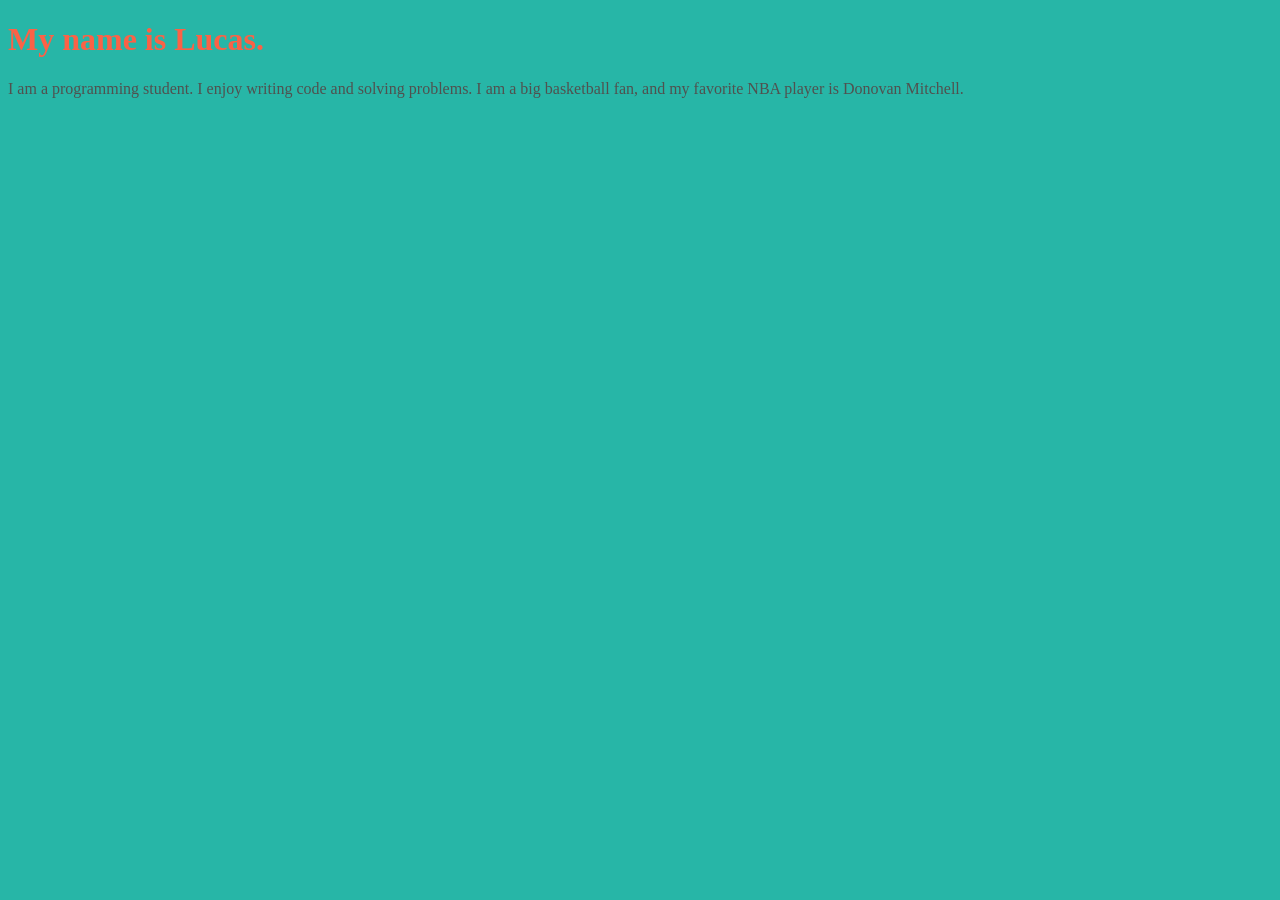
==== index.html @ 92f8ec53 "Update index.html" ====
<!DOCTYPE html>
<html>
    <head>
        <title>My Personal Introduction1</title>
        <style>
            body {
                background-color: #27b6a7; 
            }

            h1 {
                color: #fb6246; 
            }

            p {
                color: #50514F; 
            }
        </style>
    </head>
    <body>
        <h1>My name is Lucas.</h1>
        <p>I am a programming student. I enjoy writing code and solving problems.
            I am a big basketball fan, and my favorite NBA player is Donovan Mitchell.
        </p>
    </body>
</html>
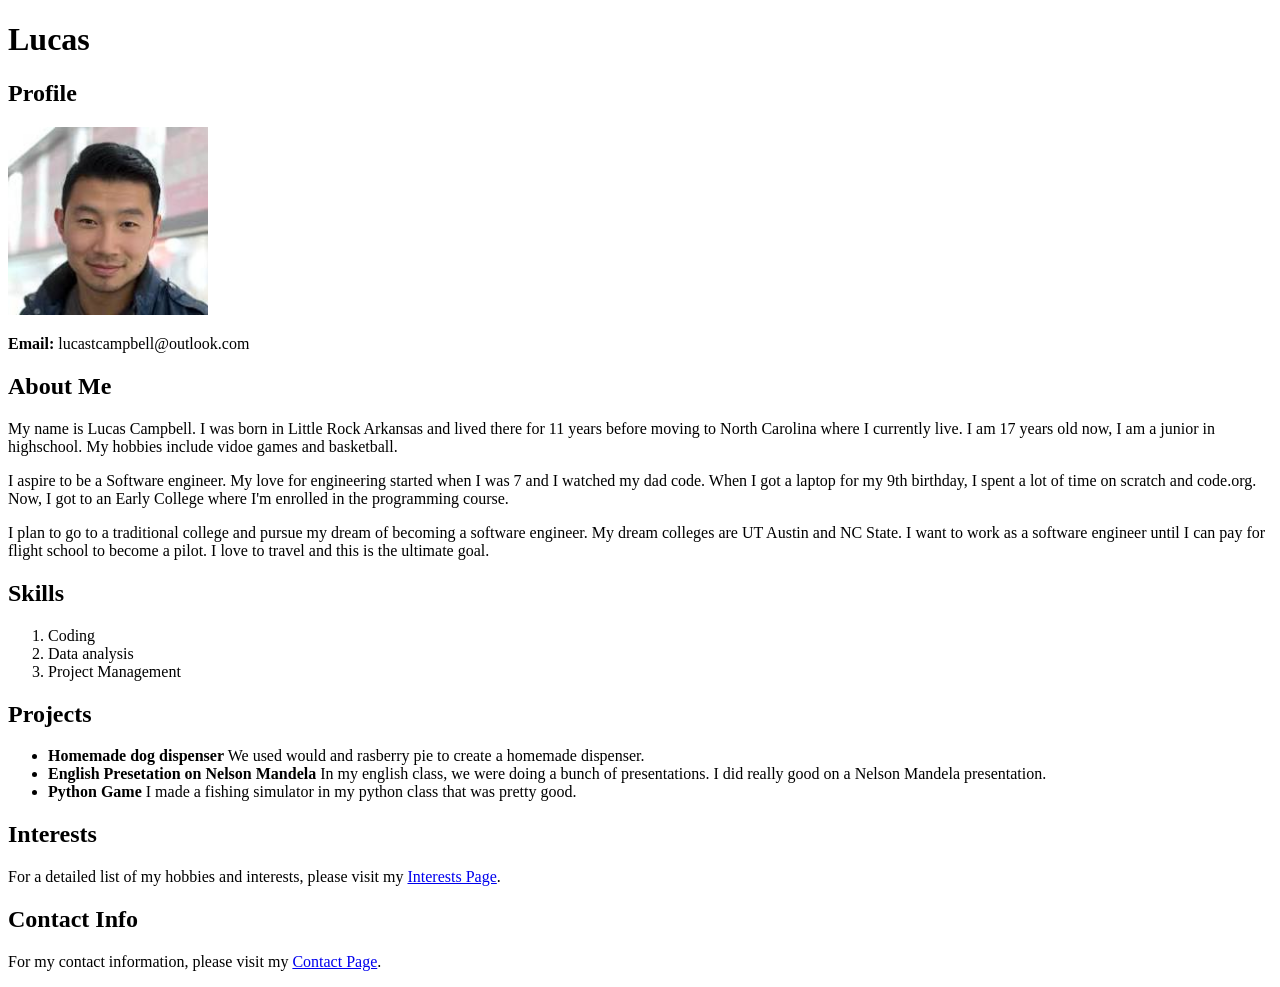
==== commit 48967244: "Update index.html" ====
--- a/index.html
+++ b/index.html
@@ -1,25 +1,57 @@
 <!DOCTYPE html>
-<html>
-    <head>
-        <title>My Personal Introduction1</title>
-        <style>
-            body {
-                background-color: #27b6a7; 
-            }
+<html lang="en">
+<body>
+    <header>
+        <h1>Lucas</h1>
+    </header>
 
-            h1 {
-                color: #fb6246; 
-            }
+    <main>
+        <section id="profile">
+            <h2>Profile</h2>
+            <img src="[data-uri]" alt="Profile Picture" width="200"> 
+            <p><strong>Email:</strong> lucastcampbell@outlook.com</p>
+        </section>
 
-            p {
-                color: #50514F; 
-            }
-        </style>
-    </head>
-    <body>
-        <h1>My name is Lucas.</h1>
-        <p>I am a programming student. I enjoy writing code and solving problems.
-            I am a big basketball fan, and my favorite NBA player is Donovan Mitchell.
-        </p>
-    </body>
+        <section id="bio">
+            <h2>About Me</h2>
+            <p>My name is Lucas Campbell. I was born in Little Rock Arkansas and lived there for 11 years before moving to North Carolina where I currently live. I am 17 years old now, I am a junior in highschool. My hobbies include vidoe games and basketball.</p>
+            <p>I aspire to be a Software engineer. My love for engineering started when I was 7 and I watched my dad code. When I got a laptop for my 9th birthday, I spent a lot of time on scratch and code.org. Now, I got to an Early College where I'm enrolled in the programming course.</p>
+            <p>I plan to go to a traditional college and pursue my dream of becoming a software engineer. My dream colleges are UT Austin and NC State. I want to work as a software engineer until I can pay for flight school to become a pilot. I love to travel and this is the ultimate goal. </p>
+        </section>
+
+        <section id="skills">
+            <h2>Skills</h2>
+            <ol>
+                <li>Coding</li>
+                <li>Data analysis</li>
+                <li>Project Management</li>
+            </ol>
+        </section>
+
+        <section id="projects">
+            <h2>Projects</h2>
+            <ul>
+                <li>
+                    <strong>Homemade dog dispenser</strong> We used would and rasberry pie to create a homemade dispenser.
+                </li>
+                <li>
+                    <strong>English Presetation on Nelson Mandela</strong> In my english class, we were doing a bunch of presentations. I did really good on a Nelson Mandela presentation.
+                </li>
+                <li>
+                    <strong>Python Game</strong> I made a fishing simulator in my python class that was pretty good.
+                </li>
+            </ul>
+        </section>
+
+        <section id="interests">
+            <h2>Interests</h2>
+            <p>For a detailed list of my hobbies and interests, please visit my <a href="./interest.html">Interests Page</a>.</p>
+        </section>
+    </main>
+
+    <footer>
+        <h2>Contact Info</h2>
+        <p>For my contact information, please visit my <a href="contact.html">Contact Page</a>.</p>
+    </footer>
+</body>
 </html>
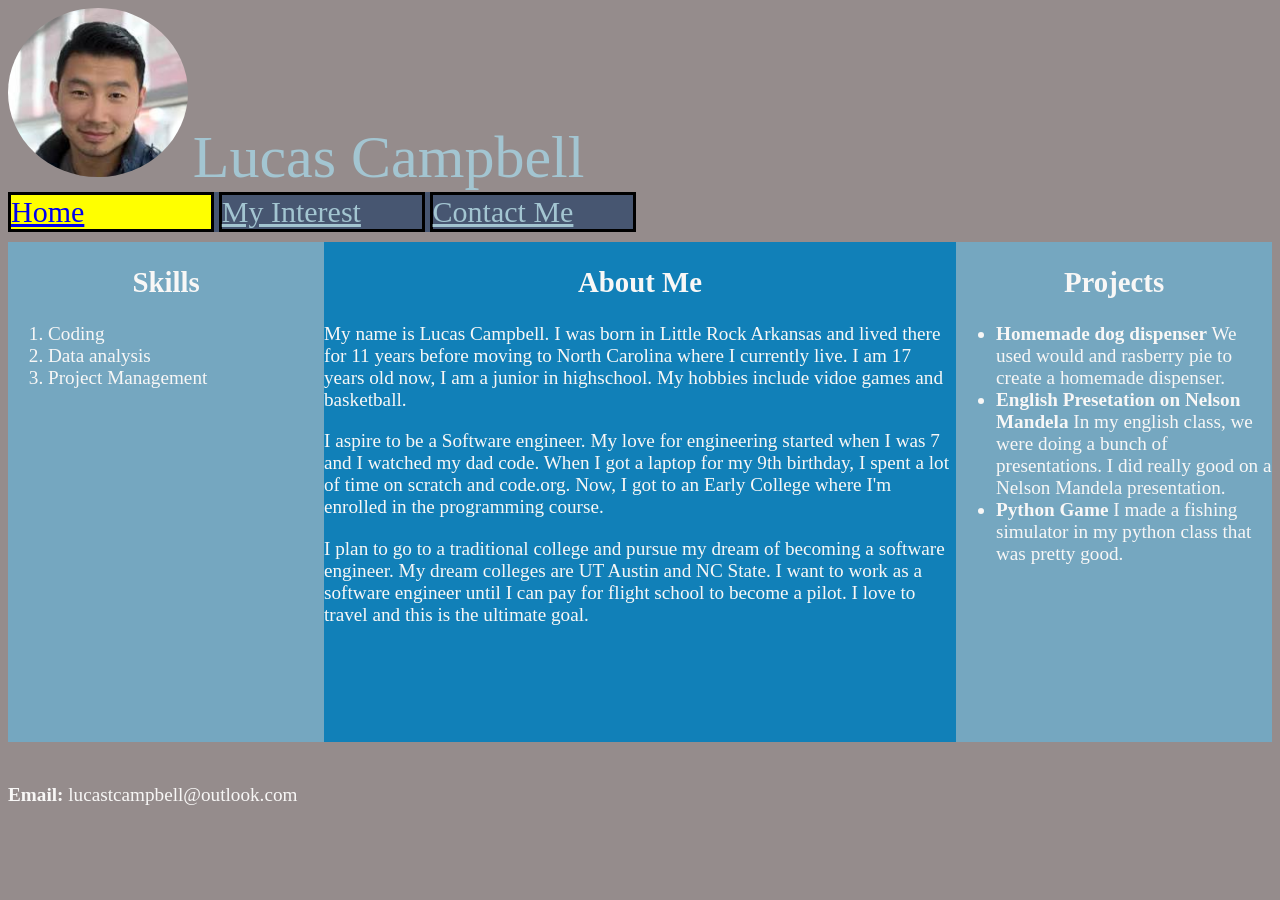
==== commit 1aa87add: "fixed the whole website up" ====
--- a/index.html
+++ b/index.html
@@ -1,57 +1,77 @@
 <!DOCTYPE html>
 <html lang="en">
+
+
+<head>
+    <link rel="stylesheet" href="styles.css">
+</head>
+
 <body>
-    <header>
-        <h1>Lucas</h1>
-    </header>
+    <div class="profile">
+        <img class="profile-pic"
+            src="[data-uri]"
+            alt="Profile Picture">
+        <div class="name">Lucas Campbell</div>
+    </div>
 
-    <main>
-        <section id="profile">
-            <h2>Profile</h2>
-            <img src="[data-uri]" alt="Profile Picture" width="200"> 
-            <p><strong>Email:</strong> lucastcampbell@outlook.com</p>
-        </section>
+    <div class="navbar">
+        <div class="nav-item nav-current">
+            <a href="./index.html">Home</a>
+        </div>
+        <div class="nav-item">
+            <a class="nav-link-non-current" href="./Interests.html">My Interest</a>
+        </div>
+        <div class="nav-item">
+            <a class="nav-link-non-current" href="./contact.html">Contact Me</a>
+        </div>
+    </div>
 
-        <section id="bio">
-            <h2>About Me</h2>
-            <p>My name is Lucas Campbell. I was born in Little Rock Arkansas and lived there for 11 years before moving to North Carolina where I currently live. I am 17 years old now, I am a junior in highschool. My hobbies include vidoe games and basketball.</p>
-            <p>I aspire to be a Software engineer. My love for engineering started when I was 7 and I watched my dad code. When I got a laptop for my 9th birthday, I spent a lot of time on scratch and code.org. Now, I got to an Early College where I'm enrolled in the programming course.</p>
-            <p>I plan to go to a traditional college and pursue my dream of becoming a software engineer. My dream colleges are UT Austin and NC State. I want to work as a software engineer until I can pay for flight school to become a pilot. I love to travel and this is the ultimate goal. </p>
-        </section>
-
-        <section id="skills">
-            <h2>Skills</h2>
+    <div class="main-content">
+        <div class="column">
+            <h2 class="column-header">Skills</h2>
             <ol>
                 <li>Coding</li>
                 <li>Data analysis</li>
                 <li>Project Management</li>
             </ol>
-        </section>
+        </div>
 
-        <section id="projects">
-            <h2>Projects</h2>
+        <div class="column-middle">
+            <h2 class="column-header">About Me</h2>
+            <p>My name is Lucas Campbell. I was born in Little Rock Arkansas and lived there for 11 years before moving
+                to North Carolina where I currently live. I am 17 years old now, I am a junior in highschool. My hobbies
+                include vidoe games and basketball.</p>
+            <p>I aspire to be a Software engineer. My love for engineering started when I was 7 and I watched my dad
+                code. When I got a laptop for my 9th birthday, I spent a lot of time on scratch and code.org. Now, I got
+                to an Early College where I'm enrolled in the programming course.</p>
+            <p>I plan to go to a traditional college and pursue my dream of becoming a software engineer. My dream
+                colleges are UT Austin and NC State. I want to work as a software engineer until I can pay for flight
+                school to become a pilot. I love to travel and this is the ultimate goal. </p>
+        </div>
+    
+        <div class="column">
+            <h2 class="column-header">Projects</h2>
             <ul>
                 <li>
-                    <strong>Homemade dog dispenser</strong> We used would and rasberry pie to create a homemade dispenser.
+                    <strong>Homemade dog dispenser</strong> We used would and rasberry pie to create a homemade
+                    dispenser.
                 </li>
                 <li>
-                    <strong>English Presetation on Nelson Mandela</strong> In my english class, we were doing a bunch of presentations. I did really good on a Nelson Mandela presentation.
+                    <strong>English Presetation on Nelson Mandela</strong> In my english class, we were doing a bunch of
+                    presentations. I did really good on a Nelson Mandela presentation.
                 </li>
                 <li>
                     <strong>Python Game</strong> I made a fishing simulator in my python class that was pretty good.
                 </li>
             </ul>
-        </section>
+        </div>
+        
+    </div>
+    
+    <div class="footer">
+        <p>&nbsp;</p>
+        <p><strong>Email:</strong> lucastcampbell@outlook.com</p>
+    </div>
+</body>
 
-        <section id="interests">
-            <h2>Interests</h2>
-            <p>For a detailed list of my hobbies and interests, please visit my <a href="./interest.html">Interests Page</a>.</p>
-        </section>
-    </main>
-
-    <footer>
-        <h2>Contact Info</h2>
-        <p>For my contact information, please visit my <a href="contact.html">Contact Page</a>.</p>
-    </footer>
-</body>
-</html>
+</html>
--- a/styles.css
+++ b/styles.css
@@ -0,0 +1,100 @@
+/* Color Palette:
+Text color: #F8F7F6;
+Tab color: #678DBE;
+Background: #958C8C;
+Dark Accent: #aaacb3;
+Dark Shades: #475671;
+*/
+
+body {
+    background-color: #958C8C;
+    color: #F8F7F6;
+    font-size: larger;
+    font-family: 'Gill Sans';
+}
+
+.profile {}
+
+.name {
+    display: inline-block;
+    margin-right: 20px;
+    font-size: 60px;
+    font-family: 'Gill Sans';
+    color: #A3C5D1;
+}
+
+/* Use display: inline-block; to set your profile picture on the same line as
+your name.
+2. Style it with border-radius: __%;
+3. Resize with width: __px; */
+
+.profile-pic {
+    border-radius: 90%;
+    width: 180px;
+}
+
+.navbar {
+    background-color: #475671;
+    display: inline-block;
+    margin-bottom: 10px;
+}
+
+.nav-item {
+    display: inline-block;
+    width: 200px;
+    font-size: 30px;
+    border: 3px solid black;
+}
+
+.nav-current {
+    background-color: yellow;
+}
+
+.nav-link-current {}
+
+.nav-link-non-current {
+    color: #A3C5D1;
+}
+
+/* Create three equal columns that float next to each other */
+.column-header {
+    text-align: center;
+}
+
+.column {
+    float: left;
+    width: 25%;
+    height: 500px;
+}
+
+.column-middle {
+    float: left;
+    width: 50%;
+    height: 500px;
+}
+
+/* Clear floats after the columns */
+.row:after {
+    content: "";
+    display: table;
+    clear: both;
+}
+
+/* Responsive layout - makes the three columns stack on top of each other instead of next to each other on smaller screens (600px wide or less) */
+@media screen and (max-width: 600px) {
+    .column {
+        width: 100%;
+    }
+}
+
+.main-content > :nth-child(odd) {
+    background-color: #75a7c0;
+}
+
+.main-content > :nth-child(even) {
+    background-color: #1180b8;
+}
+
+.footer {
+   padding-top: 10px;
+}
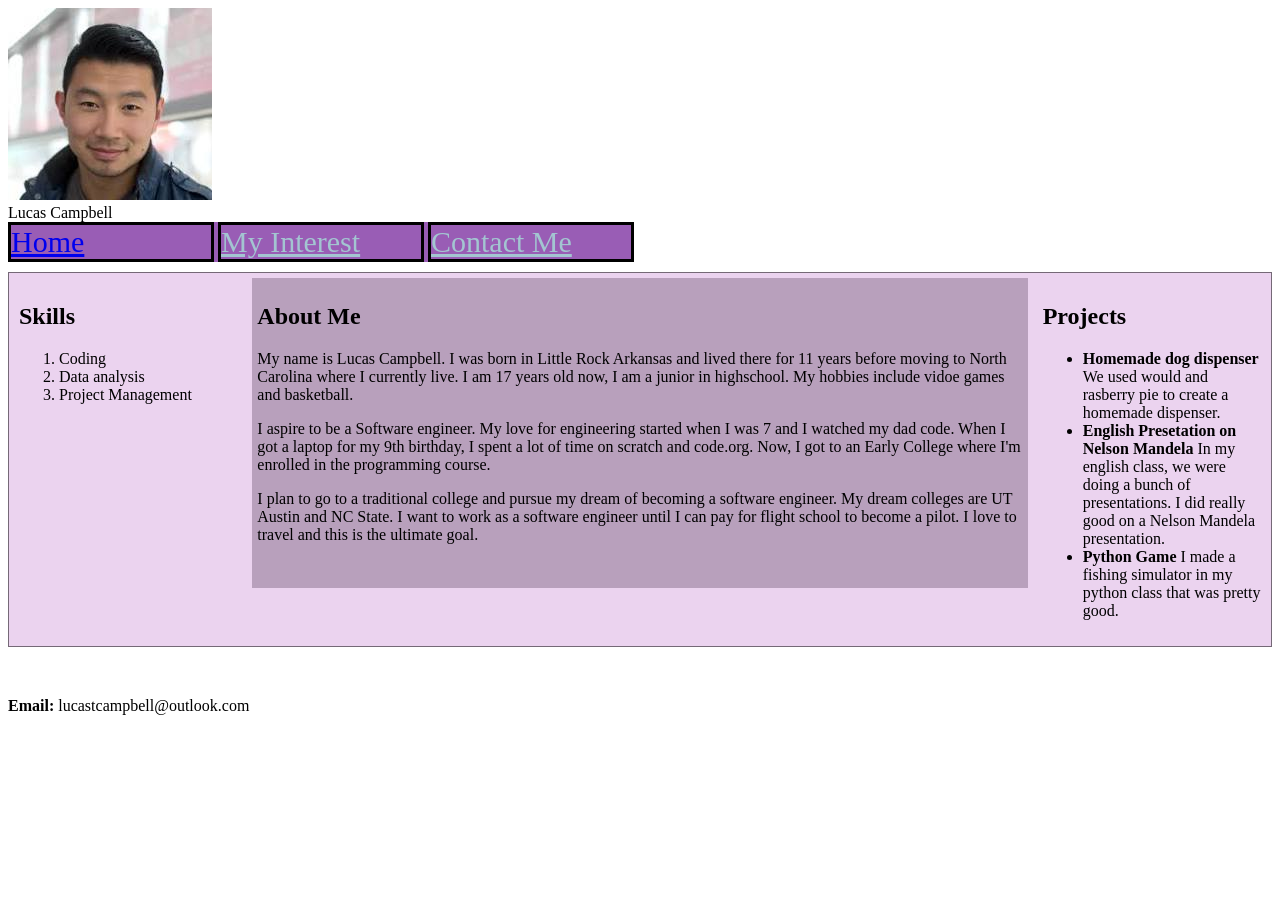
==== commit a08d9ded: "part 3 website" ====
--- a/index.html
+++ b/index.html
@@ -26,8 +26,8 @@
         </div>
     </div>
 
-    <div class="main-content">
-        <div class="column">
+    <div class="container">
+        <div class="column box">
             <h2 class="column-header">Skills</h2>
             <ol>
                 <li>Coding</li>
@@ -36,7 +36,7 @@
             </ol>
         </div>
 
-        <div class="column-middle">
+        <div class="column box-middle">
             <h2 class="column-header">About Me</h2>
             <p>My name is Lucas Campbell. I was born in Little Rock Arkansas and lived there for 11 years before moving
                 to North Carolina where I currently live. I am 17 years old now, I am a junior in highschool. My hobbies
@@ -49,7 +49,7 @@
                 school to become a pilot. I love to travel and this is the ultimate goal. </p>
         </div>
     
-        <div class="column">
+        <div class="column box">
             <h2 class="column-header">Projects</h2>
             <ul>
                 <li>
--- a/styles.css
+++ b/styles.css
@@ -1,3 +1,96 @@
+.navbar {
+    background-color: #995DB5;
+    display: inline-block;
+    margin-bottom: 10px;
+}
+
+.nav-item {
+    display: inline-block;
+    width: 200px;
+    font-size: 30px;
+    border: 3px solid black;
+}
+
+.nav-current {
+}
+
+.nav-link-non-current {
+    color: #A3C5D1;
+}
+
+.container {
+    display: flex;
+    background: rgba(156, 39, 176, 0.2);
+    border: 1px solid rgba(0, 0, 0, .5);
+    min-height: 300px;
+    justify-content: center;
+    align-items: flex-start;
+}
+
+.column {
+    padding: 5px;
+    margin: 5px;
+    flex-grow: 1;
+    flex-basis: auto;
+}
+
+.box {
+    width: 500px;
+    flex-grow: 1
+}
+
+.box-middle {
+    flex-grow: 2;
+    background-color: rgba(36, 12, 42, 0.256);
+    min-height: 300px;    
+}
+
+.form-container {
+    display: flex;
+    flex-direction: column;
+}
+
+
+.form-item {  
+    margin-top: 10px;
+}
+
+.form-item > label {
+    display: inline-block;
+    width: 100px;
+}
+
+.form-item > input {
+    display: inline-block;
+    width: 200px;
+}
+
+.form-item > textarea {
+    display: inline-block;
+    width: 200px;
+}
+
+button:hover {
+    background-color: #995DB5;
+    color: white;
+}
+
+a:hover {
+    font-weight: bold;
+}
+
+img:hover {
+    border: 2px solid black;
+}
+
+input:focus {
+    background-color: #ECD5F0;
+}
+
+textarea:focus {
+    background-color: #ECD5F0;
+}
+
 /* Color Palette:
 Text color: #F8F7F6;
 Tab color: #678DBE;
@@ -6,8 +99,11 @@
 Dark Shades: #475671;
 */
 
-body {
+/* body {
     background-color: #958C8C;
+    height: 100vh;
+    width: 100vw;
+    background-size: cover;
     color: #F8F7F6;
     font-size: larger;
     font-family: 'Gill Sans';
@@ -22,11 +118,6 @@
     font-family: 'Gill Sans';
     color: #A3C5D1;
 }
-
-/* Use display: inline-block; to set your profile picture on the same line as
-your name.
-2. Style it with border-radius: __%;
-3. Resize with width: __px; */
 
 .profile-pic {
     border-radius: 90%;
@@ -56,7 +147,7 @@
     color: #A3C5D1;
 }
 
-/* Create three equal columns that float next to each other */
+// Create three equal columns that float next to each other
 .column-header {
     text-align: center;
 }
@@ -73,14 +164,14 @@
     height: 500px;
 }
 
-/* Clear floats after the columns */
+// Clear floats after the columns 
 .row:after {
     content: "";
     display: table;
     clear: both;
 }
 
-/* Responsive layout - makes the three columns stack on top of each other instead of next to each other on smaller screens (600px wide or less) */
+// Responsive layout - makes the three columns stack on top of each other instead of next to each other on smaller screens (600px wide or less)
 @media screen and (max-width: 600px) {
     .column {
         width: 100%;
@@ -97,4 +188,5 @@
 
 .footer {
    padding-top: 10px;
-}
+} 
+*/
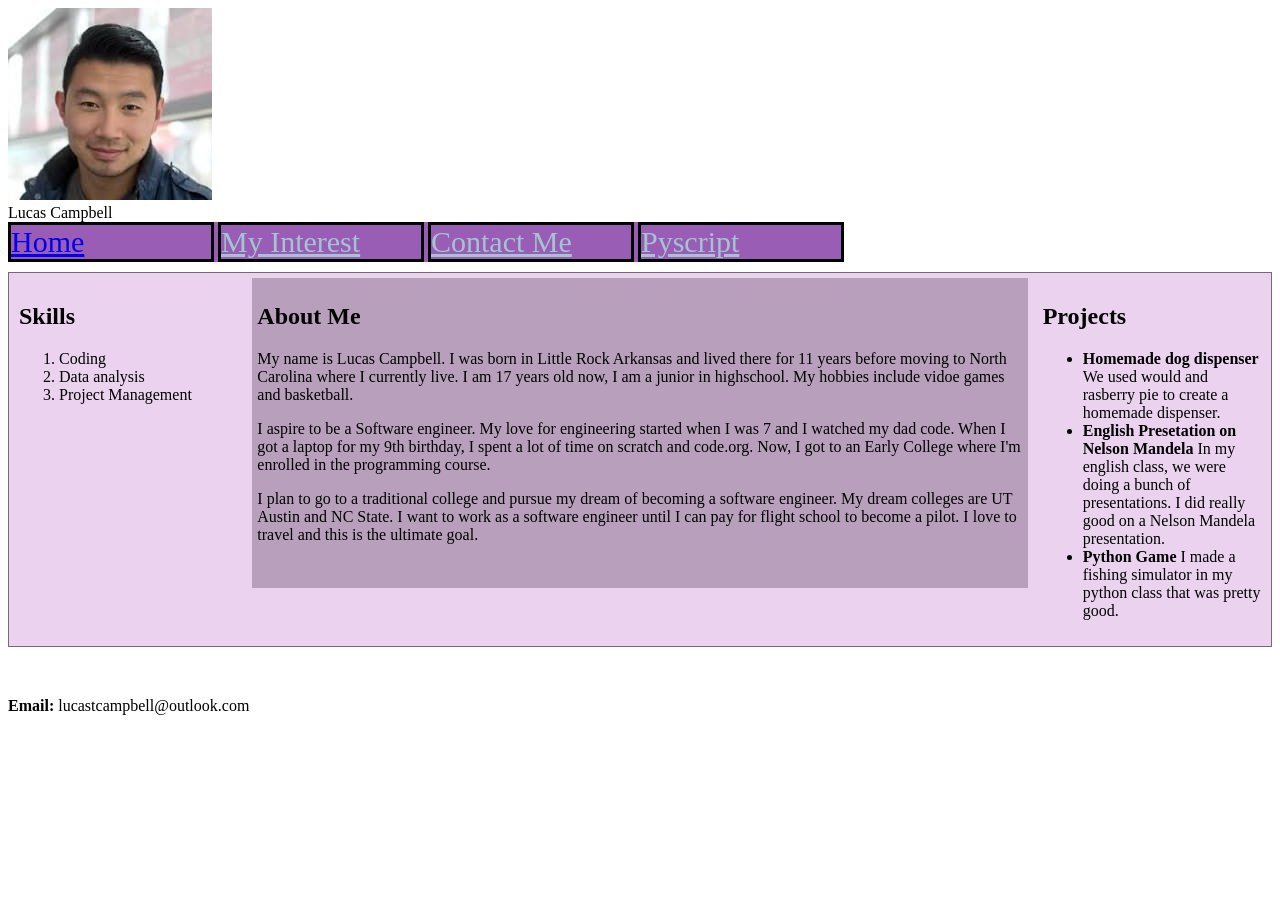
==== commit 0f5bdd1b: "Added the hello.html and linked it" ====
--- a/index.html
+++ b/index.html
@@ -23,6 +23,9 @@
         </div>
         <div class="nav-item">
             <a class="nav-link-non-current" href="./contact.html">Contact Me</a>
+        </div>
+        <div class="nav-item">
+            <a class="nav-link-non-current" href="./hello.html">Pyscript</a>
         </div>
     </div>
 
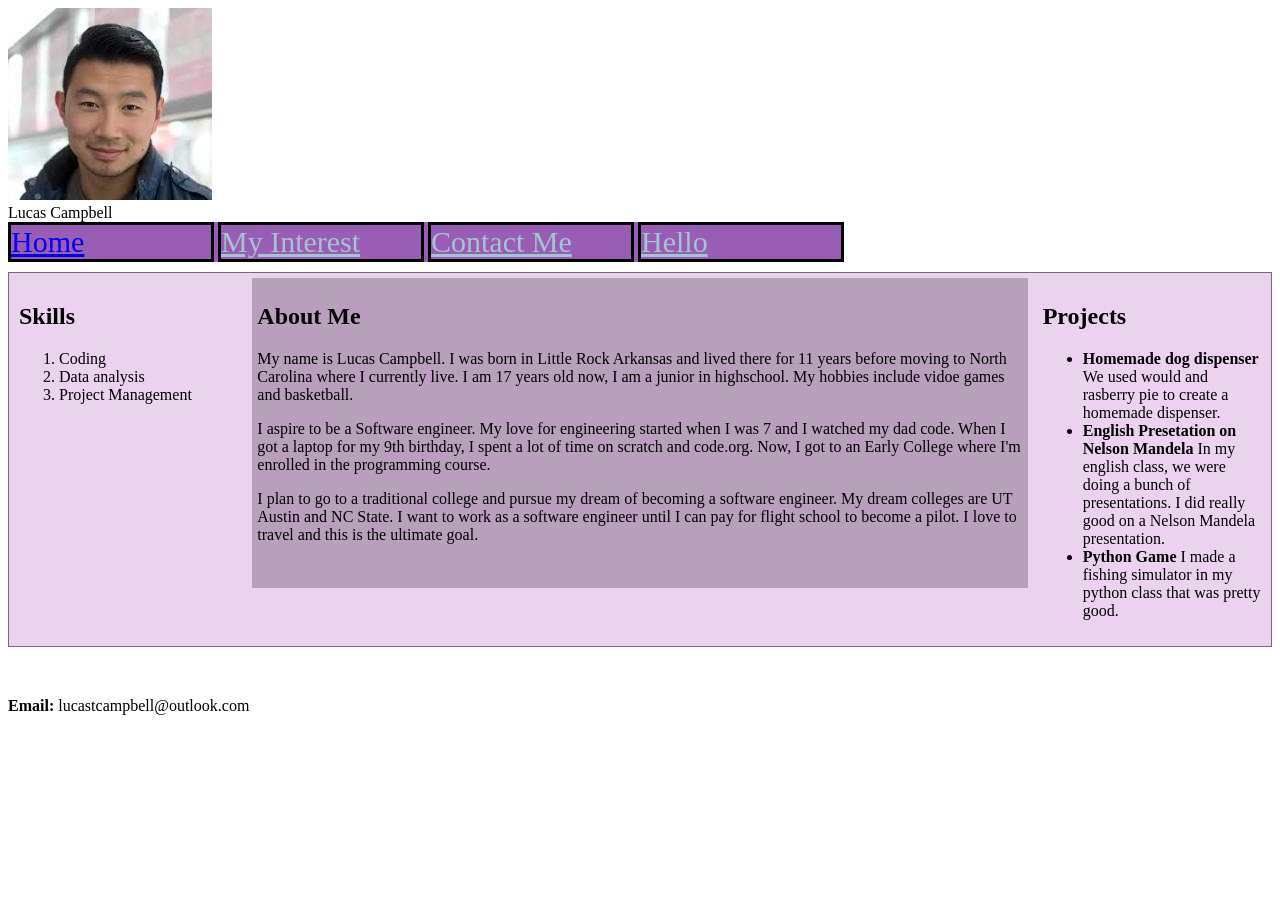
==== commit e626bb98: "Changed name" ====
--- a/index.html
+++ b/index.html
@@ -25,7 +25,7 @@
             <a class="nav-link-non-current" href="./contact.html">Contact Me</a>
         </div>
         <div class="nav-item">
-            <a class="nav-link-non-current" href="./hello.html">Pyscript</a>
+            <a class="nav-link-non-current" href="./hello.html">Hello</a>
         </div>
     </div>
 
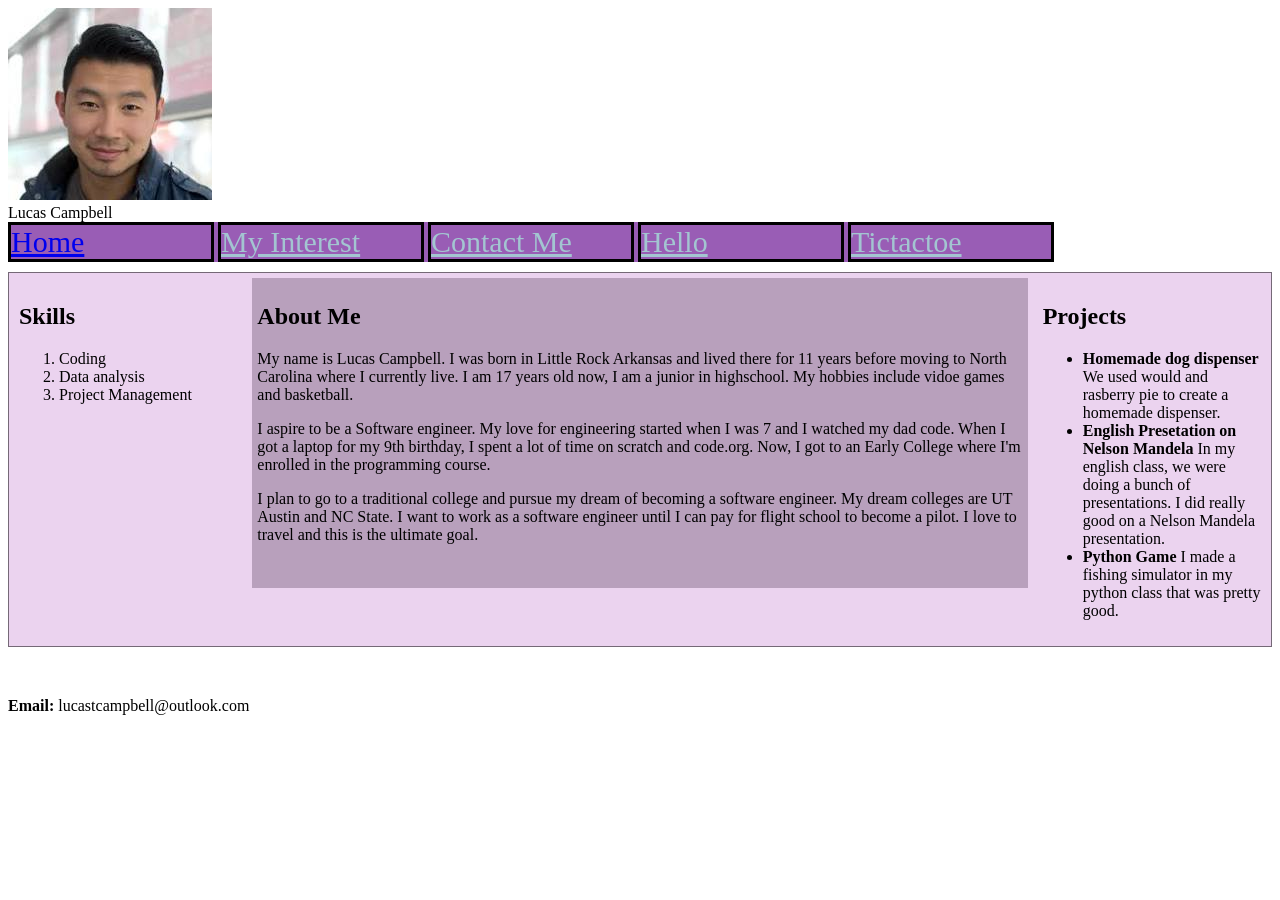
==== commit 525a95f6: "Added a lot of tictactoe stuff" ====
--- a/index.html
+++ b/index.html
@@ -26,6 +26,9 @@
         </div>
         <div class="nav-item">
             <a class="nav-link-non-current" href="./hello.html">Hello</a>
+        </div>
+        <div class="nav-item">
+            <a class="nav-link-non-current" href="./tictactoe.html">Tictactoe</a>
         </div>
     </div>
 
